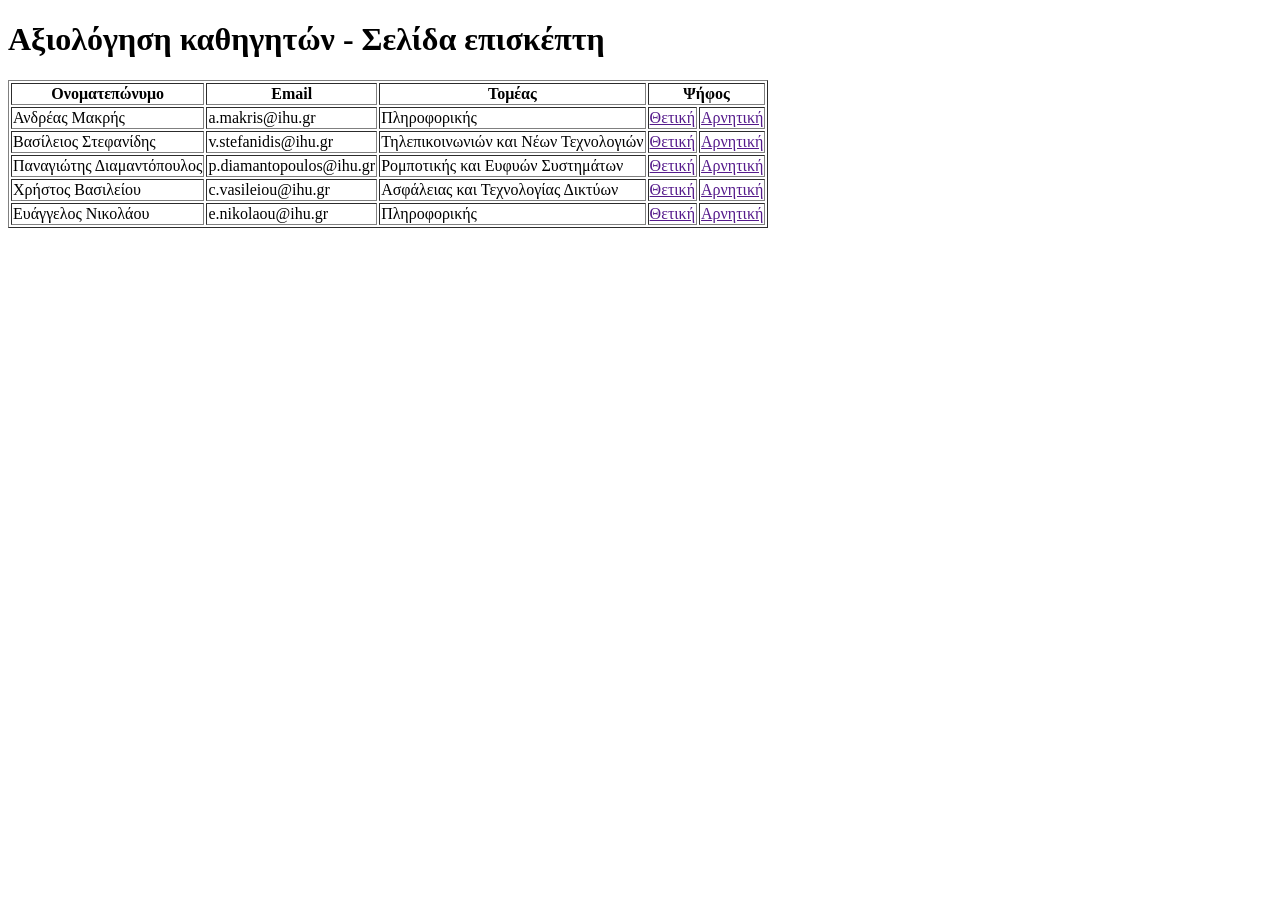
==== index.html @ 90598177 "Added files" ====
<!DOCTYPE html>
<html lang="el">

<head>
    <meta charset="UTF-8">
    <title>Αξιολόγηση καθηγητών</title>
</head>

<body>
    <h1>Αξιολόγηση καθηγητών - Σελίδα επισκέπτη</h1>
    <table border="1">
        <tr>
            <th>Ονοματεπώνυμο</th>
            <th>Email</th>
            <th>Τομέας</th>
            <th colspan="2">Ψήφος</th>
        </tr>
        <tr>
            <td>Ανδρέας Μακρής</td>
            <td>a.makris@ihu.gr</td>
            <td>Πληροφορικής</td>
            <td><a href="">Θετική</a></td>
            <td><a href="">Αρνητική</a></td>
        </tr>
        <tr>
            <td>Βασίλειος Στεφανίδης</td>
            <td>v.stefanidis@ihu.gr</td>
            <td>Τηλεπικοινωνιών και Νέων Τεχνολογιών</td>
            <td><a href="">Θετική</a></td>
            <td><a href="">Αρνητική</a></td>
        </tr>
        <tr>
            <td>Παναγιώτης Διαμαντόπουλος</td>
            <td>p.diamantopoulos@ihu.gr</td>
            <td>Ρομποτικής και Ευφυών Συστημάτων</td>
            <td><a href="">Θετική</a></td>
            <td><a href="">Αρνητική</a></td>
        </tr>
        <tr>
            <td>Χρήστος Βασιλείου</td>
            <td>c.vasileiou@ihu.gr</td>
            <td>Ασφάλειας και Τεχνολογίας Δικτύων</td>
            <td><a href="">Θετική</a></td>
            <td><a href="">Αρνητική</a></td>
        </tr>
        <tr>
            <td>Ευάγγελος Νικολάου</td>
            <td>e.nikolaou@ihu.gr</td>
            <td>Πληροφορικής</td>
            <td><a href="">Θετική</a></td>
            <td><a href="">Αρνητική</a></td>
        </tr>
    </table>
</body>

</html>
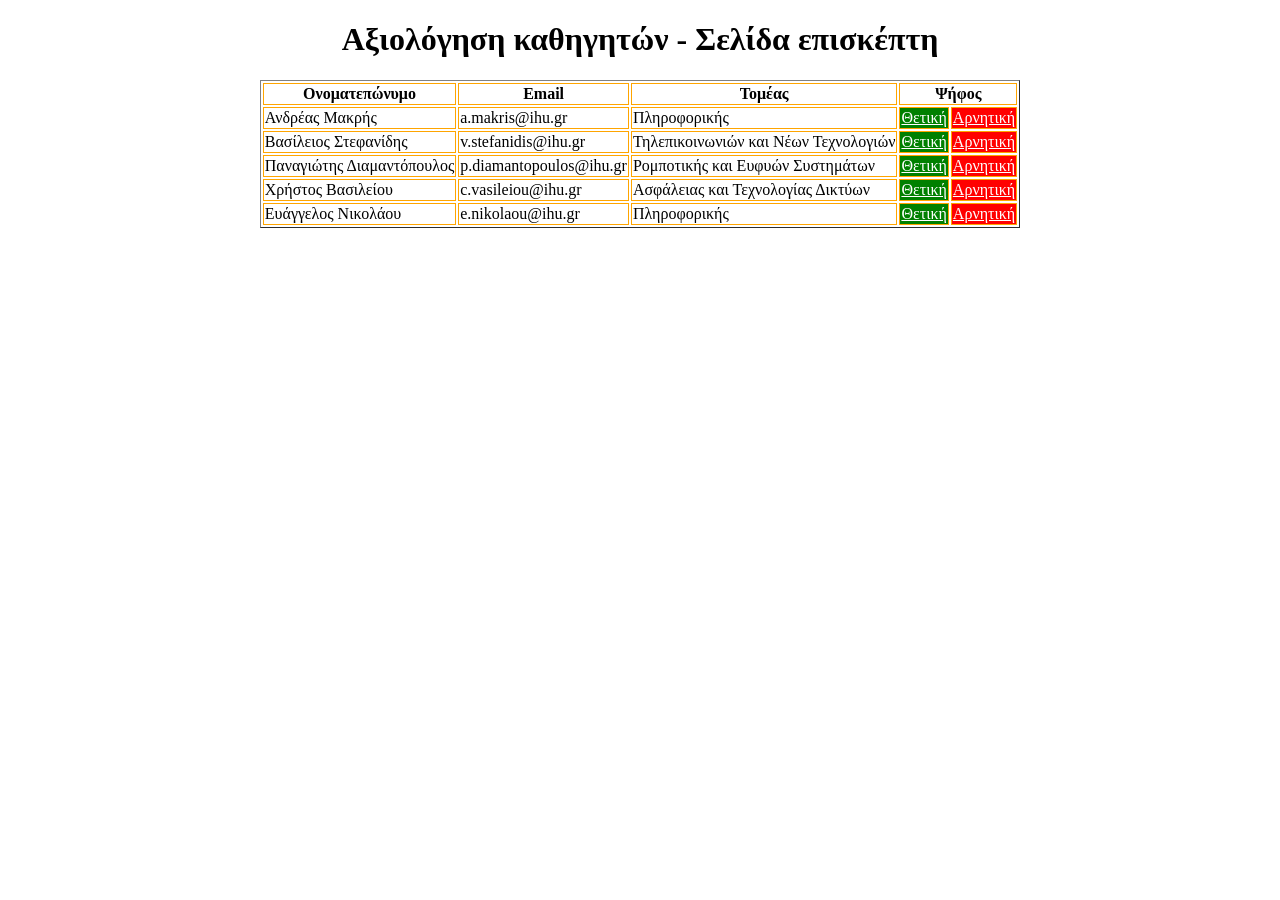
==== commit 1e0aeb1c: "Add files via upload" ====
--- a/index.html
+++ b/index.html
@@ -4,6 +4,7 @@
 <head>
     <meta charset="UTF-8">
     <title>Αξιολόγηση καθηγητών</title>
+    <link rel="stylesheet" href="style.css">
 </head>
 
 <body>
@@ -19,36 +20,36 @@
             <td>Ανδρέας Μακρής</td>
             <td>a.makris@ihu.gr</td>
             <td>Πληροφορικής</td>
-            <td><a href="">Θετική</a></td>
-            <td><a href="">Αρνητική</a></td>
+            <td class="upvote"><a href="upvote.php?id=1">Θετική</a></td>
+            <td class="downvote"><a href="downvote.php?id=1">Αρνητική</a></td>
         </tr>
         <tr>
             <td>Βασίλειος Στεφανίδης</td>
             <td>v.stefanidis@ihu.gr</td>
             <td>Τηλεπικοινωνιών και Νέων Τεχνολογιών</td>
-            <td><a href="">Θετική</a></td>
-            <td><a href="">Αρνητική</a></td>
+            <td class="upvote"><a href="upvote.php?id=2">Θετική</a></td>
+            <td class="downvote"><a href="downvote.php?id=2">Αρνητική</a></td>
         </tr>
         <tr>
             <td>Παναγιώτης Διαμαντόπουλος</td>
             <td>p.diamantopoulos@ihu.gr</td>
             <td>Ρομποτικής και Ευφυών Συστημάτων</td>
-            <td><a href="">Θετική</a></td>
-            <td><a href="">Αρνητική</a></td>
+            <td class="upvote"><a href="upvote.php?id=3">Θετική</a></td>
+            <td class="downvote"><a href="downvote.php?id=3">Αρνητική</a></td>
         </tr>
         <tr>
             <td>Χρήστος Βασιλείου</td>
             <td>c.vasileiou@ihu.gr</td>
             <td>Ασφάλειας και Τεχνολογίας Δικτύων</td>
-            <td><a href="">Θετική</a></td>
-            <td><a href="">Αρνητική</a></td>
+            <td class="upvote"><a href="upvote.php?id=4">Θετική</a></td>
+            <td class="downvote"><a href="downvote.php?id=4">Αρνητική</a></td>
         </tr>
         <tr>
             <td>Ευάγγελος Νικολάου</td>
             <td>e.nikolaou@ihu.gr</td>
             <td>Πληροφορικής</td>
-            <td><a href="">Θετική</a></td>
-            <td><a href="">Αρνητική</a></td>
+            <td class="upvote"><a href="upvote.php?id=5">Θετική</a></td>
+            <td class="downvote"><a href="downvote.php?id=5">Αρνητική</a></td>
         </tr>
     </table>
 </body>
--- a/style.css
+++ b/style.css
@@ -0,0 +1,35 @@
+h1, h3 {
+    text-align: center;
+}
+
+table {
+    margin: auto;
+}
+
+td, th {
+    border: 1px solid orange;
+    font-family: Georgia, 'Times New Roman', Times, serif;
+}
+
+form {
+    margin: auto;
+    width: 500px;
+}
+
+.upvote {
+    background: green;
+}
+
+.downvote {
+    background: red;
+}
+
+.upvote a, .downvote a {
+    color: white;
+}
+
+#submitbutton {
+    background: lime;
+    width: 200px;
+    height: 100px;
+}
